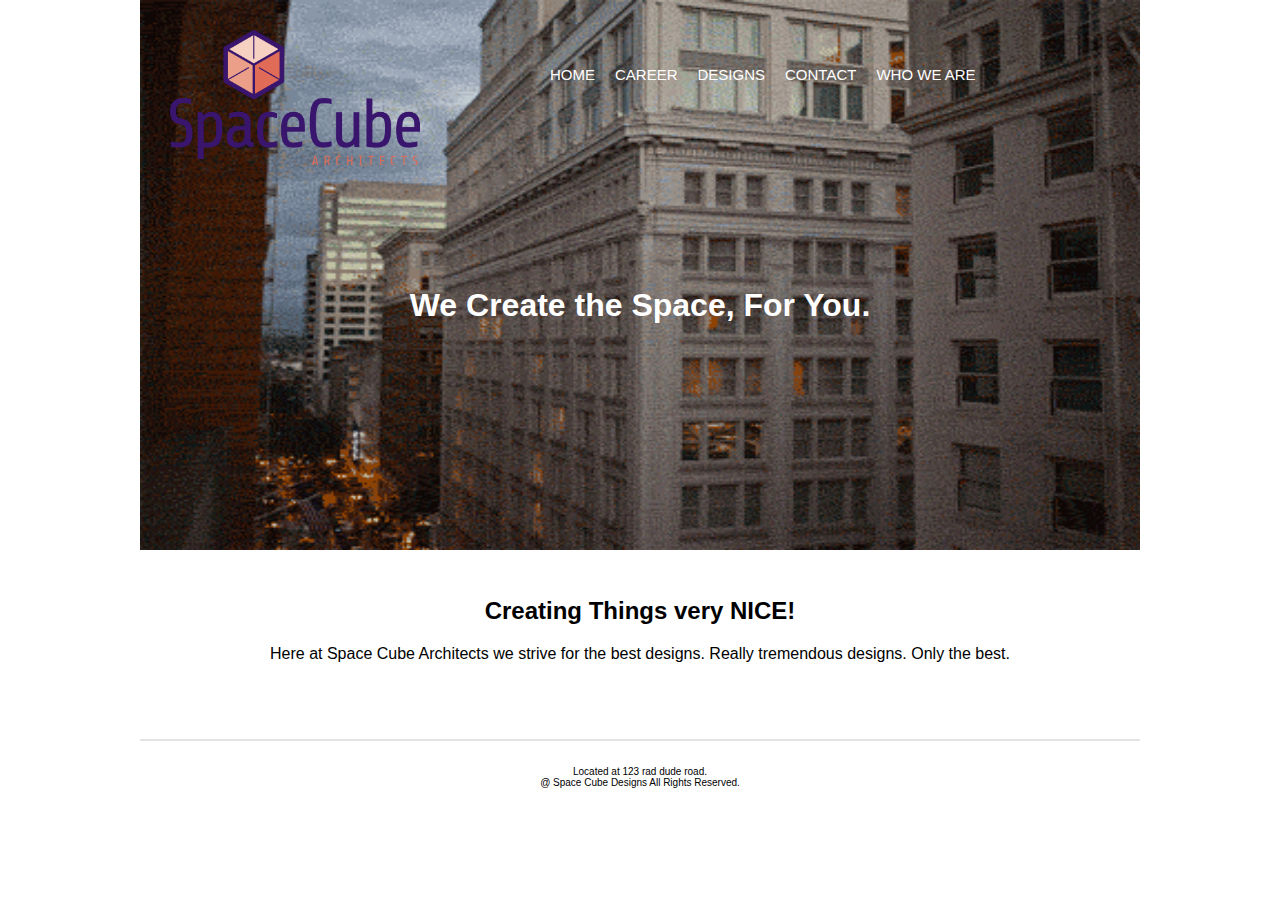
==== Final/index.html @ 73ea109b "Add files via upload" ====
<!DOCTYPE html>

<html>

<head>
  <meta charset="UTF-8">
  <title>Space Cube Design</title>
  <link rel="stylesheet" href="css/index.css" type="text/css">
  
</head>

<body>

     <img src="images/space-cube.png" alt="space cube logo" class="logo">
  
    <ul>
      <li><a href="index.html">Home</a></li>
      <li><a href="career.html">Career</a></li>
      <li><a href="designs.html">Designs</a></li>
      <li><a href="https://www.youtube.com/watch?v=Odekn9XiPI8">Contact</a></li>
      <li><a href="https://www.youtube.com/watch?v=1jtjSHDmHHs&t=420s">Who we are</a></li>
	  
    </ul>
  
  <div class="clear"> </div>
  
  <div class = "maintext"> 
  <h1> We Create the Space, For You.</h1>
  </div>
  
   
  
   <div class = "empty-space"> </div> 
   
   <div class="textbox100">
   <h2> Creating Things very NICE! </h2>
   <p> Here at Space Cube Architects we strive for the best designs. Really tremendous designs. Only the best. <br> </p>
   </div>
   
   <div class="clear"> </div>
  
 
  
  <div class ="clear"> </div> 
  
  <footer> 
	
	<div class="clear"></div>
  <p class ="footParagraph"> Located at 123 rad dude road. <br> 
  @ Space Cube Designs All Rights Reserved. <p> 
  
  </footer> 

</body>

</html>
---- Final/css/index.css ----
body{
	width: 1000px; 
	margin: auto; 
	background-image: url("../images/background.gif");
	background-repeat: no-repeat;
	background-position: center;
	background-size: 1000px 550px; 
	background-position: center top; 
}


.logo{
	width: 25%; 
	margin-top: 30px; 
	margin-left: 30px;
	float: left;
	float: top;
	}

ul{
	list-style-type: none;
	display: inline;
	}

li{ 
	float:left;
	text-transform: uppercase;
	color: white; 
	margin: 10px;
	font-family: verdana, sans-serif;
	font-size: 15px; 
	position: relative;
	top: 56px; 
	left: 120px; 
	font-family: "Century Gothic", CenturyGothic, Geneva, AppleGothic, sans-serif;
}
a:link{
	color: white; 
	text-decoration: none; 
}
a:hover{
	color: #e27866;
	cursor: pointer; 
}

a:visited{
	color: white;
}

.maintext{
	text-align: center; 
	color: white; 
	font-family: "Century Gothic", CenturyGothic, Geneva, AppleGothic, sans-serif;
	height: 160px; 
}	

h1{
	padding-top: 100px; 
}





.right{
	padding:0px;
	float: left; 
	margin-right: 0px;
}

.clear{
	clear: both;
}

.textbox100{
	text-align: center; 
	font-family: "Century Gothic", CenturyGothic, Geneva, AppleGothic, sans-serif;
	padding: 20px 0px 20px 0px; 
}

.empty-space{
	height: 210px; 
	width: 1000px; 
}
	




footer{ 
	border-top: 2px solid #e3e3e5;
	font-family: Arial, Verdana, serif; 
	font-size: 10px; 
	text-align: center; 
	height: 100px; 
	padding-top: 25px; 
	background-color: #ffffff;
	margin-top: 40px; 
}

.footParagraph{
	padding-top: 80px; 
	display: inline;
	text-align: center; 
	}
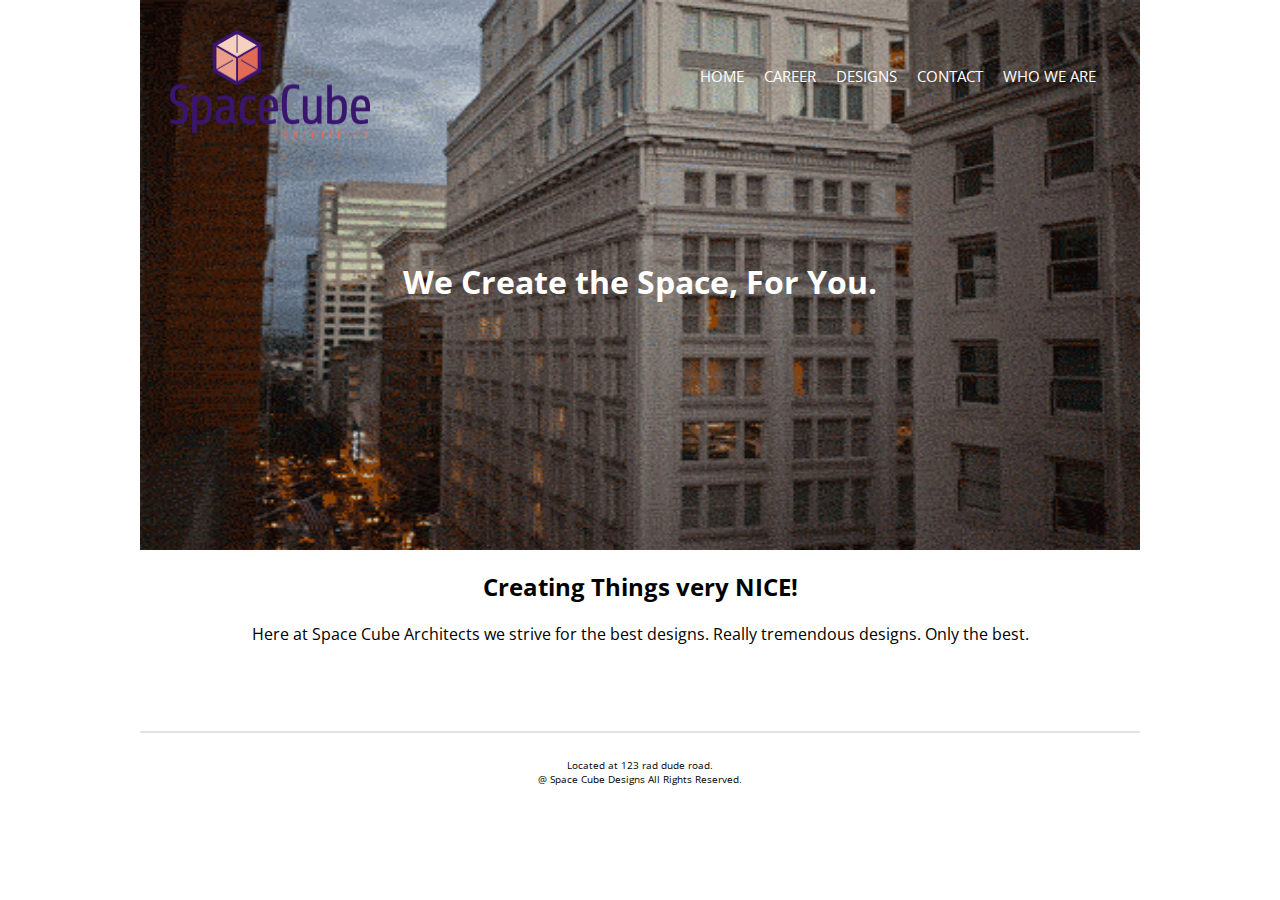
==== commit 6db0002d: "Add files via upload" ====
--- a/Final/index.html
+++ b/Final/index.html
@@ -7,7 +7,7 @@
   <meta charset="UTF-8">
   <title>Space Cube Design</title>
   <link rel="stylesheet" href="css/index.css" type="text/css">
-  
+  <link href="https://fonts.googleapis.com/css?family=Open+Sans" rel="stylesheet">
 </head>
 
 <body>
--- a/Final/css/index.css
+++ b/Final/css/index.css
@@ -10,7 +10,7 @@
 
 
 .logo{
-	width: 25%; 
+	width: 20%; 
 	margin-top: 30px; 
 	margin-left: 30px;
 	float: left;
@@ -27,19 +27,18 @@
 	text-transform: uppercase;
 	color: white; 
 	margin: 10px;
-	font-family: verdana, sans-serif;
 	font-size: 15px; 
 	position: relative;
 	top: 56px; 
-	left: 120px; 
-	font-family: "Century Gothic", CenturyGothic, Geneva, AppleGothic, sans-serif;
+	left: 320px; 
+	font-family: 'Open Sans', sans-serif;
 }
 a:link{
-	color: white; 
+	color: #ffffff; 
 	text-decoration: none; 
 }
 a:hover{
-	color: #e27866;
+	color: #000000;
 	cursor: pointer; 
 }
 
@@ -50,7 +49,7 @@
 .maintext{
 	text-align: center; 
 	color: white; 
-	font-family: "Century Gothic", CenturyGothic, Geneva, AppleGothic, sans-serif;
+	font-family: 'Open Sans', sans-serif;
 	height: 160px; 
 }	
 
@@ -74,12 +73,12 @@
 
 .textbox100{
 	text-align: center; 
-	font-family: "Century Gothic", CenturyGothic, Geneva, AppleGothic, sans-serif;
-	padding: 20px 0px 20px 0px; 
+	font-family: 'Open Sans', sans-serif;
+	padding: 30px 0px 30px 0px; 
 }
 
 .empty-space{
-	height: 210px; 
+	height: 200px; 
 	width: 1000px; 
 }
 	
@@ -89,7 +88,7 @@
 
 footer{ 
 	border-top: 2px solid #e3e3e5;
-	font-family: Arial, Verdana, serif; 
+	font-family: 'Open Sans', sans-serif;
 	font-size: 10px; 
 	text-align: center; 
 	height: 100px; 
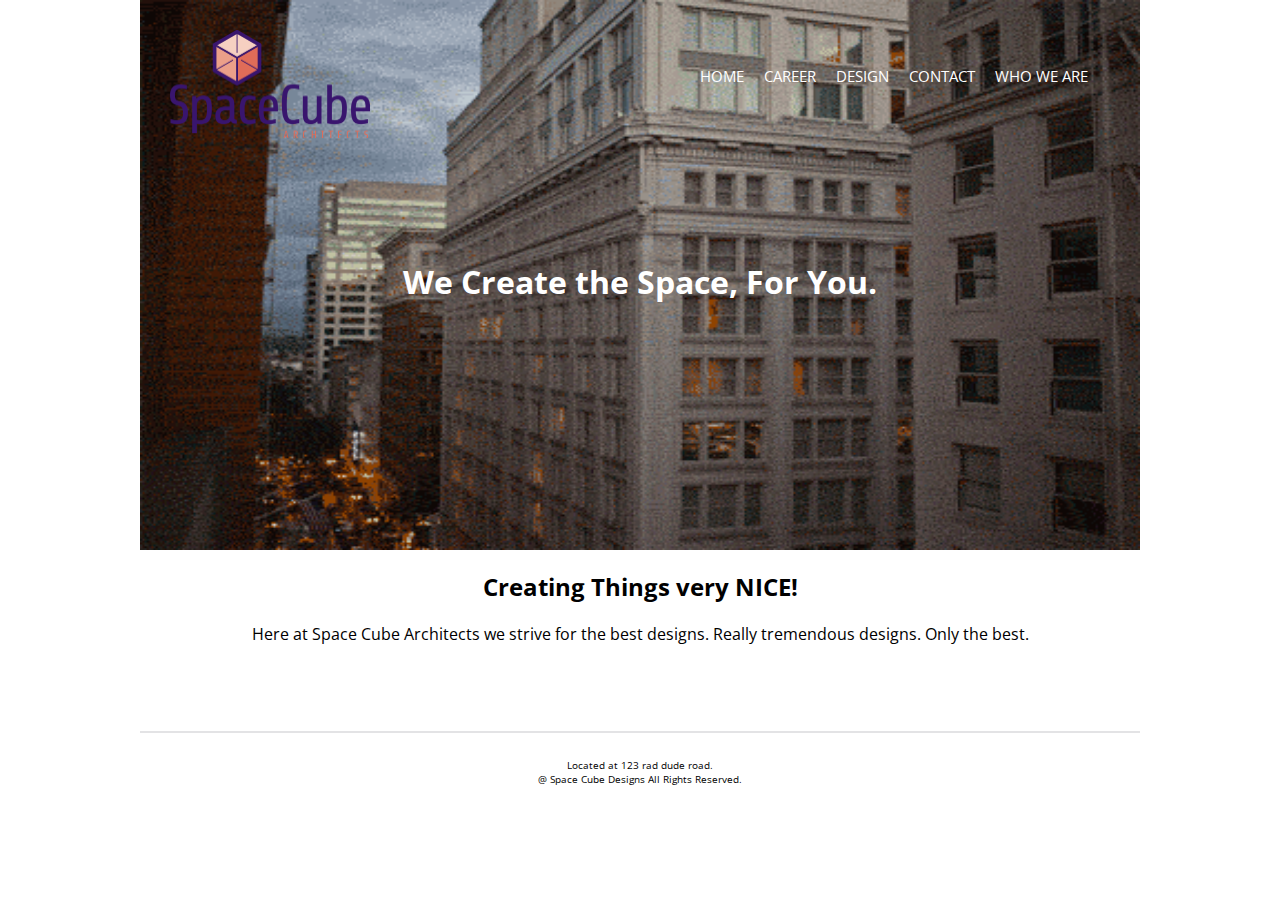
==== commit 35b335f4: "Update index.html" ====
--- a/Final/index.html
+++ b/Final/index.html
@@ -1,7 +1,7 @@
 
 <!DOCTYPE html>
 
-<html>
+<html lang="en">
 
 <head>
   <meta charset="UTF-8">
@@ -17,7 +17,7 @@
     <ul>
       <li><a href="index.html">Home</a></li>
       <li><a href="career.html">Career</a></li>
-      <li><a href="designs.html">Designs</a></li>
+      <li><a href="designs.html">Design</a></li>
       <li><a href="https://www.youtube.com/watch?v=Odekn9XiPI8">Contact</a></li>
       <li><a href="https://www.youtube.com/watch?v=1jtjSHDmHHs&t=420s">Who we are</a></li>
 	  
@@ -54,4 +54,4 @@
 
 </body>
 
-</html>+</html>
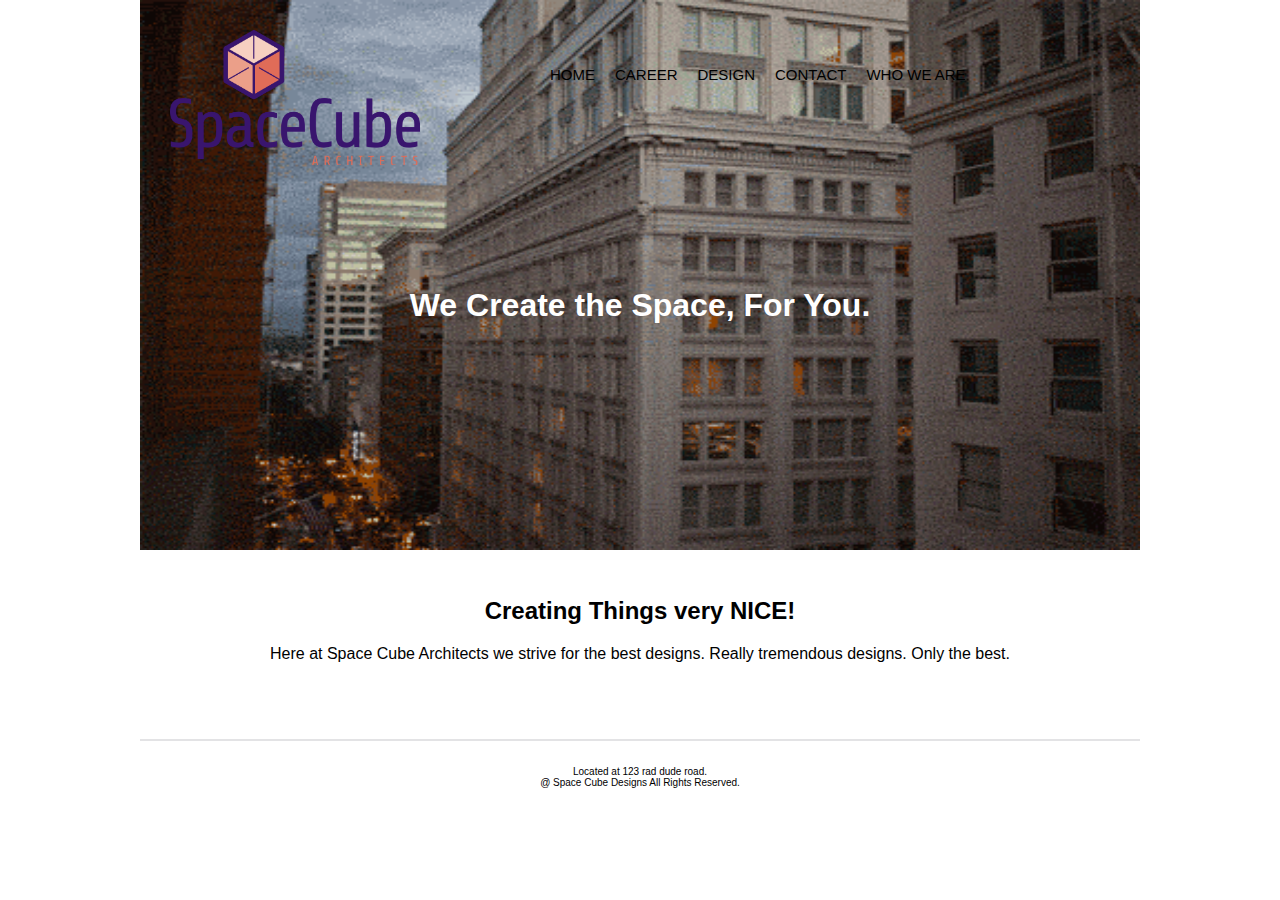
==== commit e47aff96: "Add files via upload" ====
--- a/Final/index.html
+++ b/Final/index.html
@@ -1,13 +1,13 @@
 
 <!DOCTYPE html>
 
-<html lang="en">
+<html>
 
 <head>
   <meta charset="UTF-8">
   <title>Space Cube Design</title>
   <link rel="stylesheet" href="css/index.css" type="text/css">
-  <link href="https://fonts.googleapis.com/css?family=Open+Sans" rel="stylesheet">
+  
 </head>
 
 <body>
@@ -17,7 +17,7 @@
     <ul>
       <li><a href="index.html">Home</a></li>
       <li><a href="career.html">Career</a></li>
-      <li><a href="designs.html">Design</a></li>
+      <li><a href="design.html">Design</a></li>
       <li><a href="https://www.youtube.com/watch?v=Odekn9XiPI8">Contact</a></li>
       <li><a href="https://www.youtube.com/watch?v=1jtjSHDmHHs&t=420s">Who we are</a></li>
 	  
@@ -54,4 +54,4 @@
 
 </body>
 
-</html>
+</html>--- a/Final/css/index.css
+++ b/Final/css/index.css
@@ -10,7 +10,7 @@
 
 
 .logo{
-	width: 20%; 
+	width: 25%; 
 	margin-top: 30px; 
 	margin-left: 30px;
 	float: left;
@@ -25,20 +25,21 @@
 li{ 
 	float:left;
 	text-transform: uppercase;
-	color: white; 
+	color: black; 
 	margin: 10px;
+	font-family: verdana, sans-serif;
 	font-size: 15px; 
 	position: relative;
 	top: 56px; 
-	left: 320px; 
-	font-family: 'Open Sans', sans-serif;
+	left: 120px; 
+	font-family: "Century Gothic", CenturyGothic, Geneva, AppleGothic, sans-serif;
 }
 a:link{
-	color: #ffffff; 
+	color: black; 
 	text-decoration: none; 
 }
 a:hover{
-	color: #000000;
+	color: white;
 	cursor: pointer; 
 }
 
@@ -49,7 +50,7 @@
 .maintext{
 	text-align: center; 
 	color: white; 
-	font-family: 'Open Sans', sans-serif;
+	font-family: "Century Gothic", CenturyGothic, Geneva, AppleGothic, sans-serif;
 	height: 160px; 
 }	
 
@@ -73,12 +74,12 @@
 
 .textbox100{
 	text-align: center; 
-	font-family: 'Open Sans', sans-serif;
-	padding: 30px 0px 30px 0px; 
+	font-family: "Century Gothic", CenturyGothic, Geneva, AppleGothic, sans-serif;
+	padding: 20px 0px 20px 0px; 
 }
 
 .empty-space{
-	height: 200px; 
+	height: 210px; 
 	width: 1000px; 
 }
 	
@@ -88,7 +89,7 @@
 
 footer{ 
 	border-top: 2px solid #e3e3e5;
-	font-family: 'Open Sans', sans-serif;
+	font-family: Arial, Verdana, serif; 
 	font-size: 10px; 
 	text-align: center; 
 	height: 100px; 
@@ -101,8 +102,4 @@
 	padding-top: 80px; 
 	display: inline;
 	text-align: center; 
-	}
-	
-
-
-	+	}